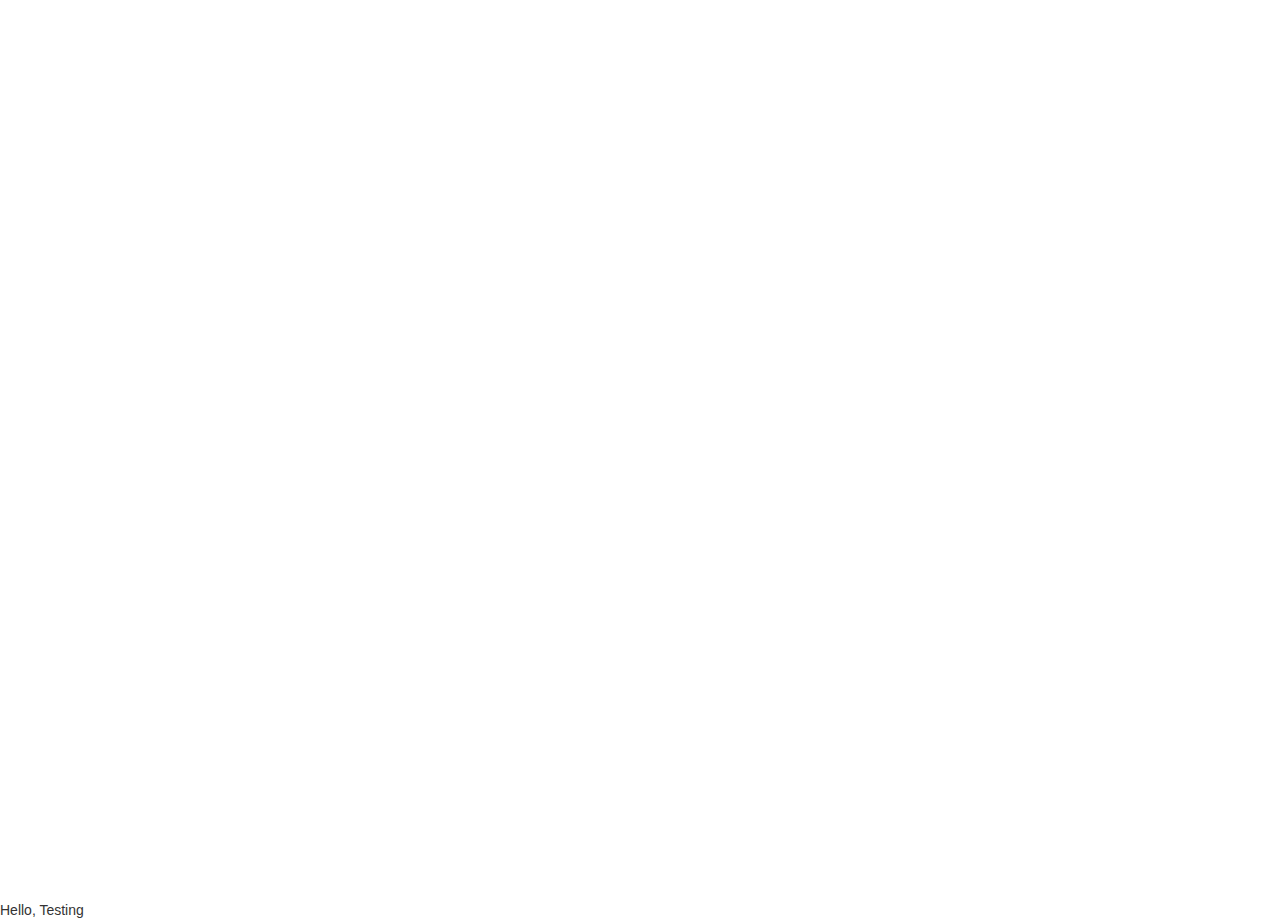
==== map.html @ b70e3628 "bootstrap and other styling" ====
<html>
  <head>
    <meta name="viewport" content="initial-scale=1.0, width=device-width" />
    <link rel="stylesheet" type="text/css"
      href="https://js.api.here.com/v3/3.0/mapsjs-ui.css" />
      <link rel="stylesheet" type="text/css"
      href="https://maxcdn.bootstrapcdn.com/bootstrap/3.3.7/css/bootstrap.min.css" />   
    <script src="https://cdnjs.cloudflare.com/ajax/libs/jquery/3.1.0/jquery.min.js"></script>
    
    <script type="text/javascript" charset="UTF-8"
      src="https://js.api.here.com/v3/3.0/mapsjs-core.js"></script>
    <script type="text/javascript" charset="UTF-8"
      src="https://js.api.here.com/v3/3.0/mapsjs-service.js"></script>
    <script type="text/javascript" charset="UTF-8"
      src="https://js.api.here.com/v3/3.0/mapsjs-ui.js"></script>
    <script type="text/javascript" charset="UTF-8"
      src="https://js.api.here.com/v3/3.0/mapsjs-mapevents.js"></script>
    <script src="map.js"></script>
  </head> 
  <body>
    <div id=bounding class="map">
      <div style="width: 100%; height: 100%" id="mapContainer"></div>
      <div id="sidebar">
        Hello, Testing
      </div>
      <div class="close-button"><i class="fa fa-times"></i></div>
    </div>
    <script>


    </script>
  </body>
</html>
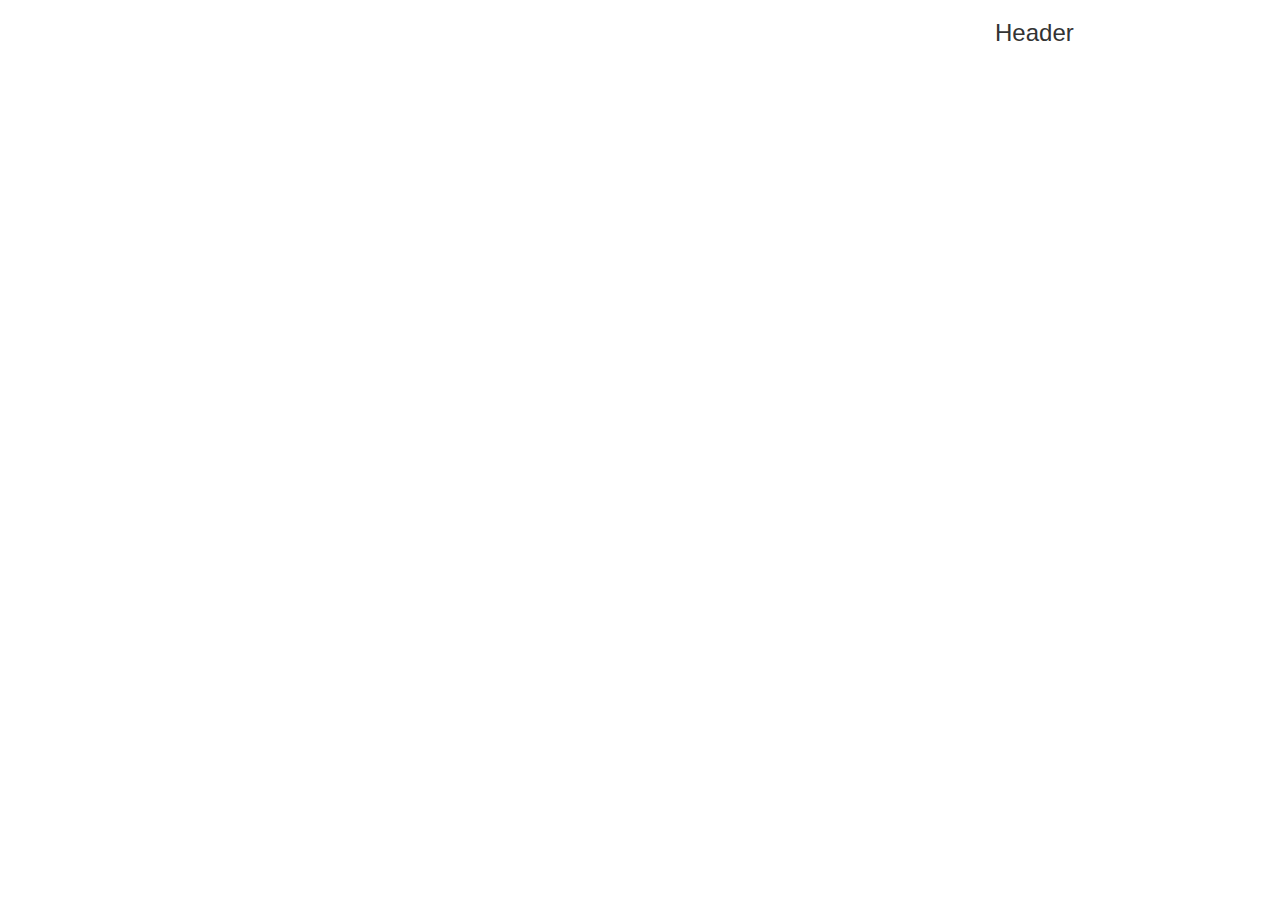
==== commit 73bee712: "figured out the stupid css bugs" ====
--- a/map.html
+++ b/map.html
@@ -5,7 +5,9 @@
     <link rel="stylesheet" type="text/css"
       href="https://js.api.here.com/v3/3.0/mapsjs-ui.css" />
       <link rel="stylesheet" type="text/css"
-      href="https://maxcdn.bootstrapcdn.com/bootstrap/3.3.7/css/bootstrap.min.css" />   
+      href="https://maxcdn.bootstrapcdn.com/bootstrap/3.3.7/css/bootstrap.min.css" />
+      <link rel="stylesheet" type="text/css" href="map.css"/>
+
     <script src="https://cdnjs.cloudflare.com/ajax/libs/jquery/3.1.0/jquery.min.js"></script>
     
     <script type="text/javascript" charset="UTF-8"
@@ -20,15 +22,11 @@
   </head> 
   <body>
     <div id=bounding class="map">
-      <div style="width: 100%; height: 100%" id="mapContainer"></div>
-      <div id="sidebar">
-        Hello, Testing
+      <div id="mapContainer"></div>
+      <div id="mapSidebar" class="col col-md-4">
+        <h3>Header</h3>
       </div>
-      <div class="close-button"><i class="fa fa-times"></i></div>
+      <!--<div class="close-button"><i class="fa fa-times"></i></div>-->
     </div>
-    <script>
-
-
-    </script>
   </body>
 </html>
--- a/map.css
+++ b/map.css
@@ -0,0 +1,21 @@
+container {
+  position : relative;
+  height: 800px;
+  overflow:hidden;
+}
+
+#mapContainer {
+  position : absolute;
+  height: 100%;
+  width: 100%;
+  z-index: 1;
+}
+
+#mapSidebar {
+  position : absolute;
+  width: 300px;
+  top : 0;
+  right : 0;
+  z-index: 5;
+  background-color: white;
+}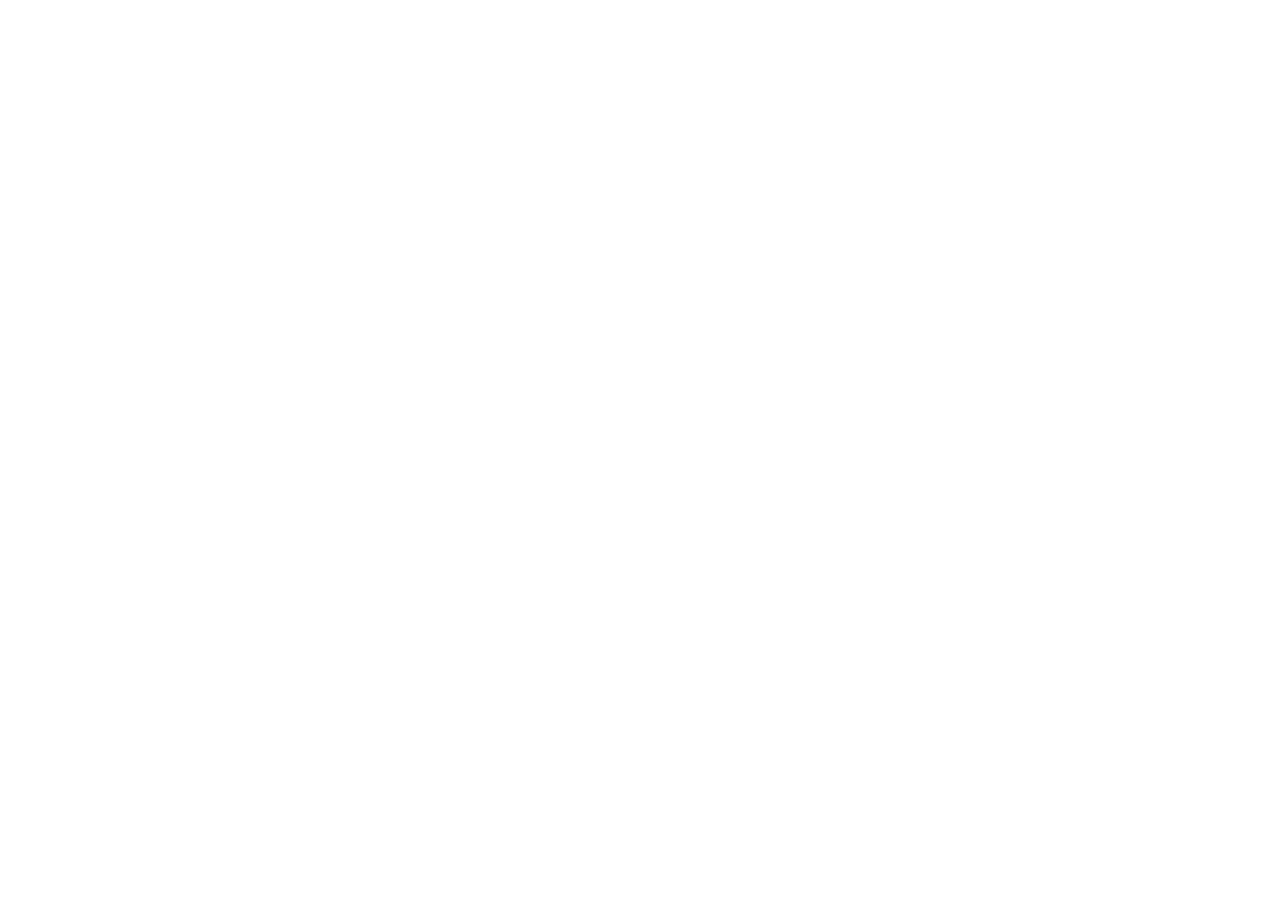
==== commit 00fdf012: "map sidebar working" ====
--- a/map.html
+++ b/map.html
@@ -26,7 +26,7 @@
       <div id="mapSidebar" class="col col-md-4">
         <h3>Header</h3>
       </div>
-      <!--<div class="close-button"><i class="fa fa-times"></i></div>-->
+      <div class="close-button"><i class="fa fa-times"></i></div>
     </div>
   </body>
 </html>
--- a/map.css
+++ b/map.css
@@ -13,9 +13,9 @@
 
 #mapSidebar {
   position : absolute;
-  width: 300px;
   top : 0;
   right : 0;
   z-index: 5;
   background-color: white;
+  display:none;
 }